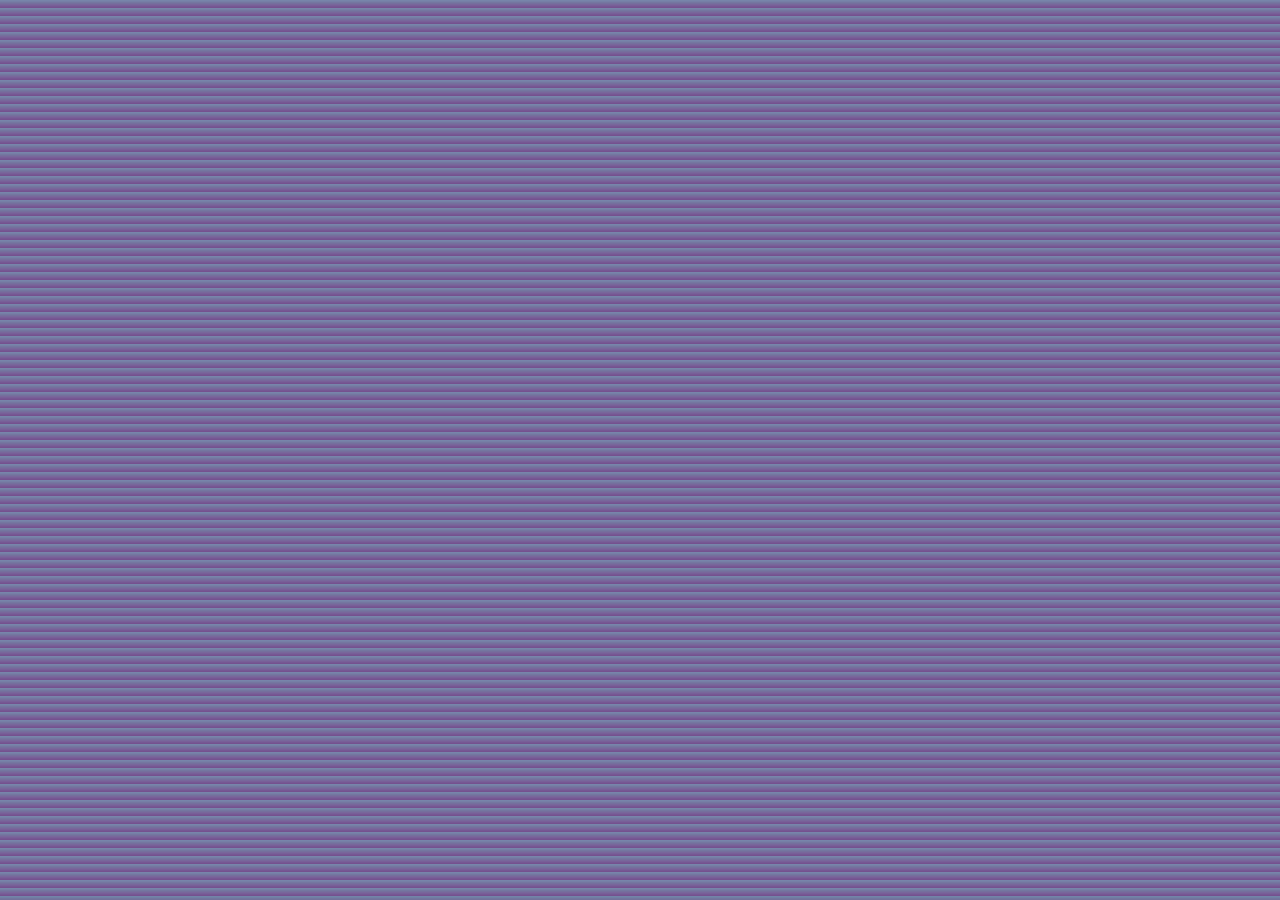
==== enter.html @ d4313b8b "added page and linked pages" ====
<!DOCTYPE html>
<html>
  <head>
    <link rel="stylesheet" href="style.css">
    <link rel="stylesheet" href="https://fonts.googleapis.com/css?family=Abril+Fatface|Poppins">
    <script src="code.js"></script>

</head>

<!--transition effect-->

<!--enter to about-->

</html>
---- style.css ----
@import url("https://fonts.googleapis.com/css2?family=Quicksand:wght@300&display=swap");

<link rel="stylesheet" href="https://fonts.googleapis.com/css?family=Abril+Fatface|Poppins">


* {
  margin: 0;
  padding: 0;
  box-sizing: border-box;
}

#Welcome{
 display: flex; flex-direction: row; align-items: center; justify-content: center;
  text-align: center;
  min-height: 100vh;
  width: 100%;
  overflow: hidden;
}
.ring {
  position: absolute;
  width: 500px;
  height: 500px;
  display: flex;
  justify-content: center;
  align-items: center;
}
.ring i {
  position: absolute;
  inset: 0;
  border: 2px solid #fff;
  transition: 0.5s;
}
.ring i:nth-child(1) {
  border-radius: 38% 62% 63% 37% / 41% 44% 56% 59%;
  animation: animate 6s linear infinite;
}
.ring i:nth-child(2) {
  border-radius: 41% 44% 56% 59%/38% 62% 63% 37%;
  animation: animate 4s linear infinite;
}
.ring i:nth-child(3) {
  border-radius: 41% 44% 56% 59%/38% 62% 63% 37%;
  animation: animate2 10s linear infinite;
}

@keyframes animate {
  0% {
    transform: rotate(0deg);
  }
  100% {
    transform: rotate(360deg);
  }
}
@keyframes animate2 {
  0% {
    transform: rotate(360deg);
  }
  100% {
    transform: rotate(0deg);
  }
}

/*Base style*/
html {
	font-size: 62.5%;
}
body {
  font-family: Poppins, sans-serif;
  font-size: 16px;  
  background-image: linear-gradient(#748BA7, #764B8E);
  cursor: url(https://cur.cursors-4u.net/cursors/cur-9/cur817.cur), auto !important;
}

h1 {
  font-family: 'Abril Fatface', serif;
  font-size: 50px;  
  color: #FFF;
  position: absolute;
  width: 100%;
  text-align: center;
}

h2 {
  font-family: 'Poppins', sans-serif;
  font-size: 25px;  
  color: #81B9F4;
  position: relative;
  width: 100%;
  text-align: center;
  top: 45px;
  right: -50px;
}

h2 a:hover {
  color: #6DA5DF;
}

#temp{
  font-size: 10px;
  position:relative;
  top: 80px;
  left: -700px;
  font-weight: bold;
}
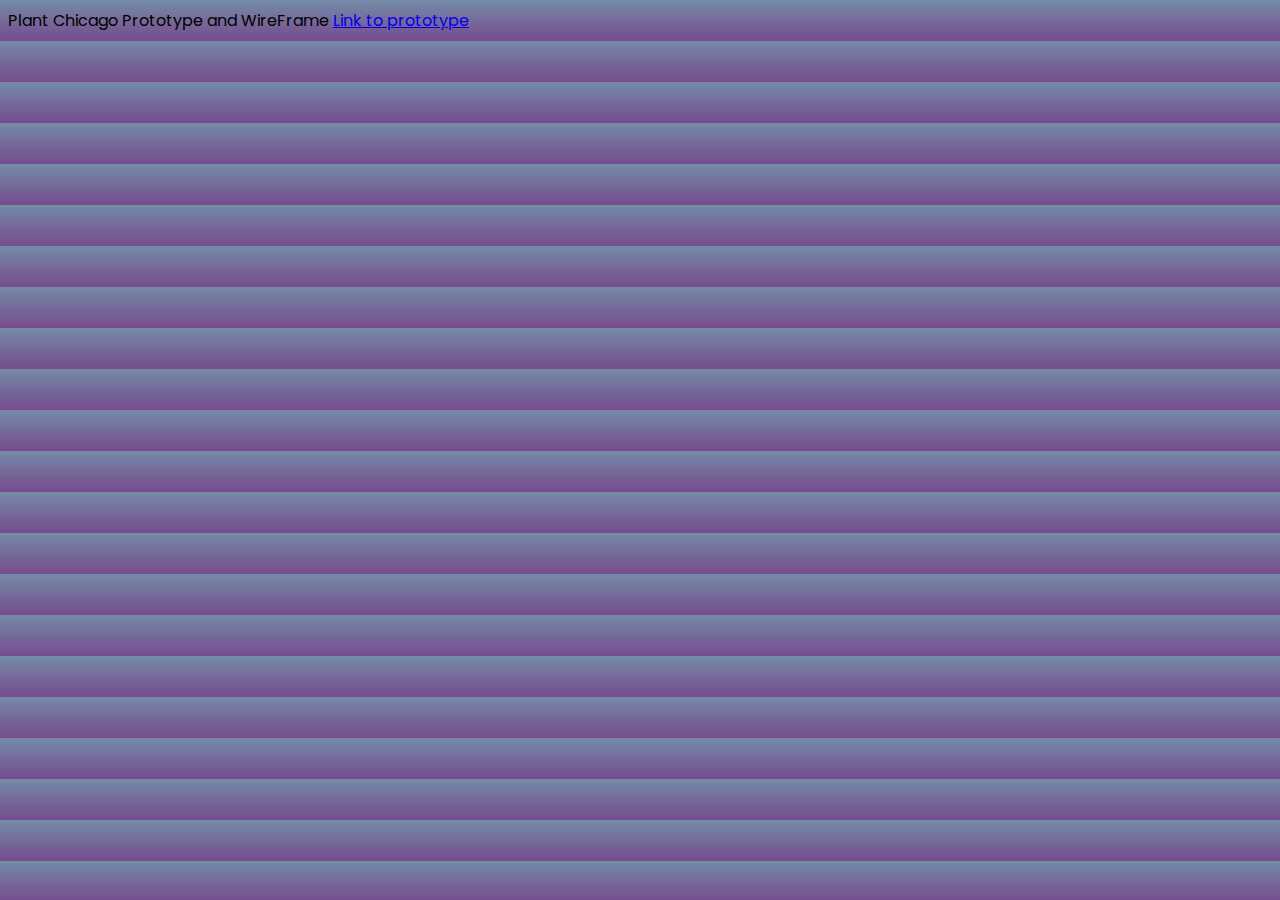
==== commit 5d9c1bfe: "Added link for portfolio artifact" ====
--- a/enter.html
+++ b/enter.html
@@ -7,8 +7,11 @@
 
 </head>
 
-<!--transition effect-->
+<body>
+    Plant Chicago Prototype and WireFrame
+    <a href="https://www.figma.com/proto/qYEVcWMeGtSDLLziyfYTcp/Cat-Prototype_New?node-id=1-2&t=pW9oCpeRMk6DHfCK-1&scaling=scale-down&content-scaling=fixed&page-id=0%3A1&starting-point-node-id=1%3A2&show-proto-sidebar=1">Link to prototype</a>
 
-<!--enter to about-->
+
+</body>
 
 </html>--- a/style.css
+++ b/style.css
@@ -87,7 +87,7 @@
   position: relative;
   width: 100%;
   text-align: center;
-  top: 45px;
+  top: 45px;  
   right: -50px;
 }
 
